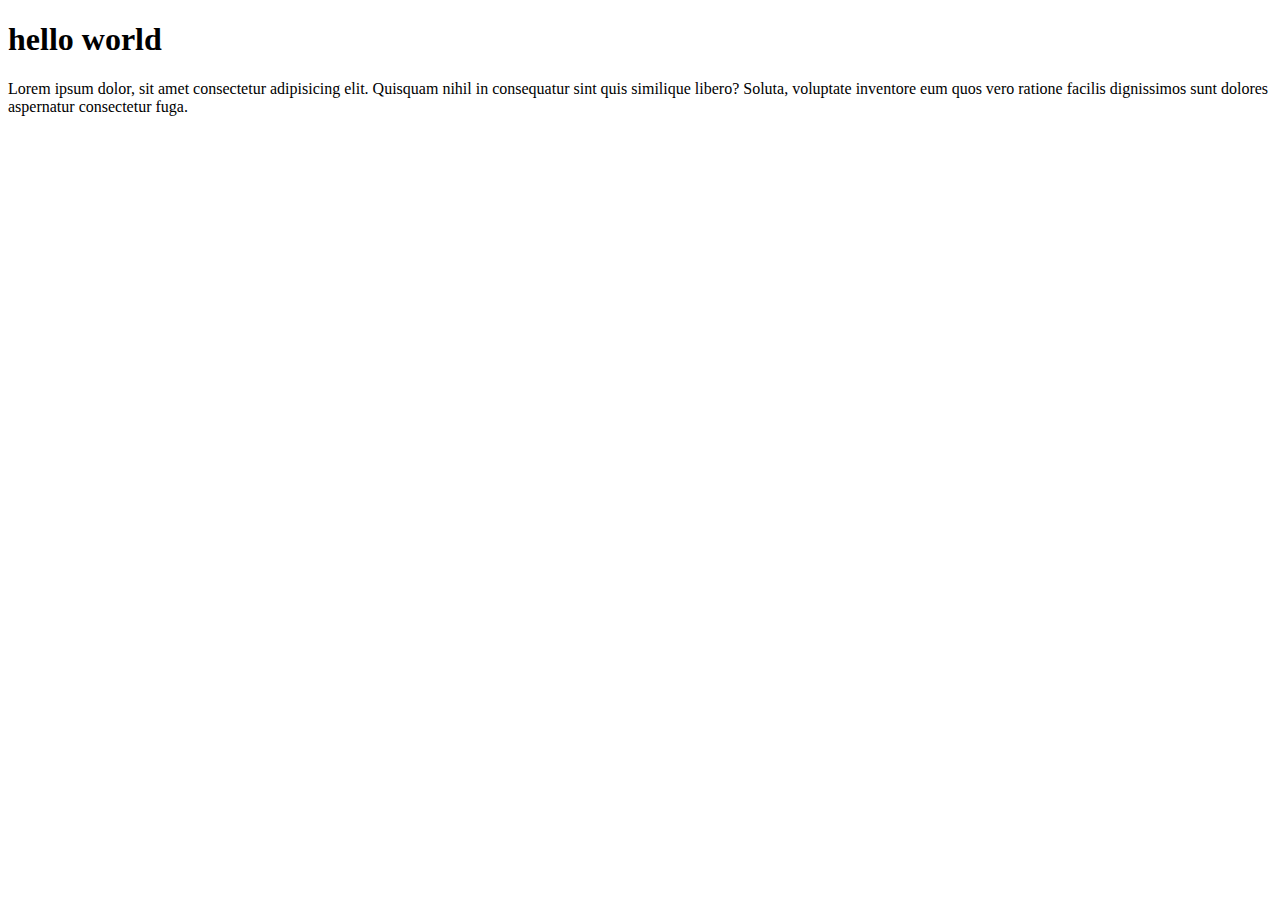
==== css/index.html @ 3f1d900c "Create index.html" ====
<!DOCTYPE html>
<html>
    <head>
       <title>CSS cheat sheet</title>
       <link rel="stylesheet" href="css/styles.css" type="text/css">
    </head>
    <body>
        <div class="container">
           <div class="box-1">
              <h1>hello world</h1>
              <p>Lorem ipsum dolor, sit amet consectetur adipisicing elit. Quisquam nihil in consequatur sint quis similique libero? Soluta, voluptate inventore eum quos vero ratione facilis dignissimos sunt dolores aspernatur consectetur fuga.</p>
           </div>
        </div>
    </body>
</html>
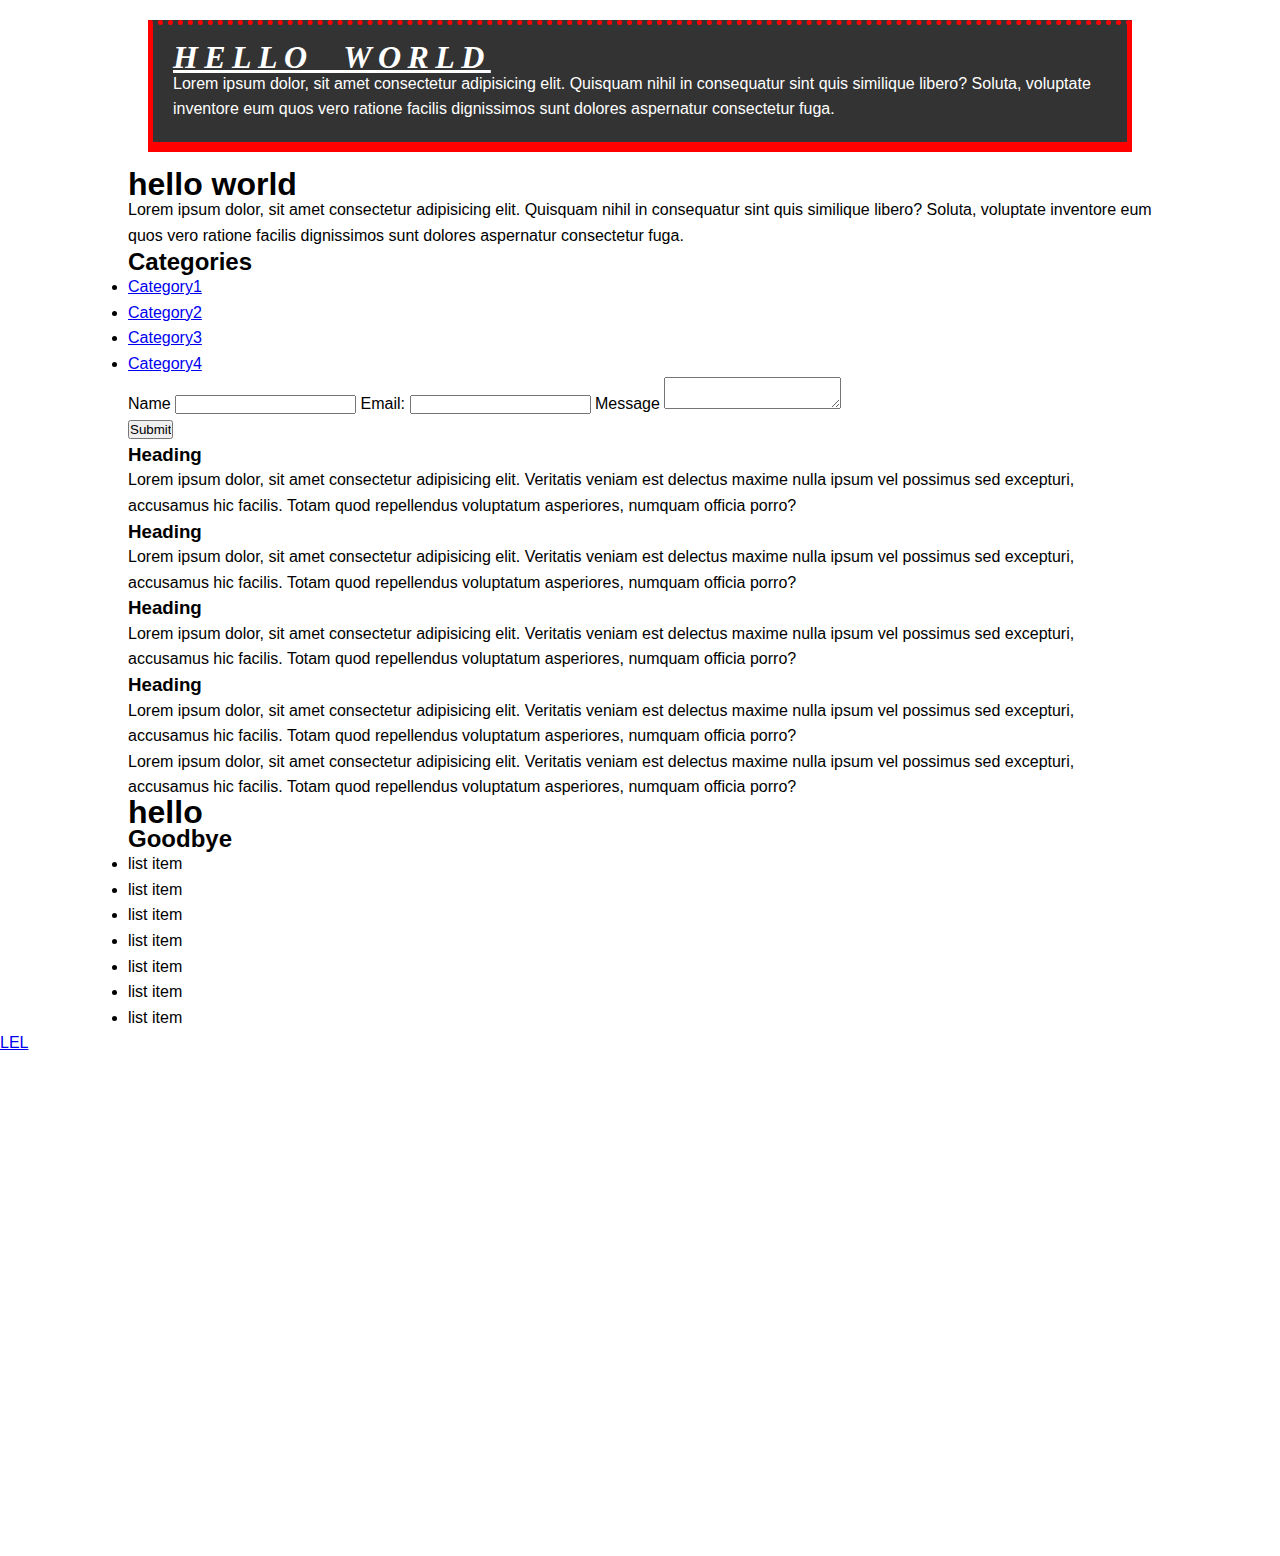
==== commit cf3db14d: "Update index.html" ====
--- a/css/index.html
+++ b/css/index.html
@@ -7,9 +7,81 @@
     <body>
         <div class="container">
            <div class="box-1">
-              <h1>hello world</h1>
-              <p>Lorem ipsum dolor, sit amet consectetur adipisicing elit. Quisquam nihil in consequatur sint quis similique libero? Soluta, voluptate inventore eum quos vero ratione facilis dignissimos sunt dolores aspernatur consectetur fuga.</p>
+                <h1>hello world</h1>
+                <p>Lorem ipsum dolor, sit amet consectetur adipisicing elit. Quisquam nihil in consequatur sint quis similique libero? Soluta, voluptate inventore eum quos vero ratione facilis dignissimos sunt dolores aspernatur consectetur fuga.</p>
            </div>
+           <div class="box-2">
+                <h1>hello world</h1>
+                <p>Lorem ipsum dolor, sit amet consectetur adipisicing elit. Quisquam nihil in consequatur sint quis similique libero? Soluta, voluptate inventore eum quos vero ratione facilis dignissimos sunt dolores aspernatur consectetur fuga.</p>
+            </div>
+            <div class="categories">
+                <h2>Categories</h2>
+                <ul>
+                    <li><a href="#">Category1</a></li>
+                    <li><a href="#">Category2</a></li>
+                    <li><a href="#">Category3</a></li>
+                    <li><a href="#">Category4</a></li>
+
+                    
+                </ul>
+            </div>
+            <form class="my-form">
+                <div class="form-group">
+                    <label>Name</label>
+                    <input type="text" name="name"> 
+                    <label>Email:</label>
+                    <input type="text" name="email">
+                    <label>Message</label>
+                    <textarea name="message"></textarea>
+                </div>
+                <input type="submit" class="button" type="submit" value="Submit">
+            </form>
+            <div class="block">
+                <h3>Heading</h3>
+                <p>Lorem ipsum dolor, sit amet consectetur adipisicing elit. Veritatis veniam est delectus maxime nulla ipsum vel possimus sed excepturi, accusamus hic facilis. Totam quod repellendus voluptatum asperiores, numquam officia porro?</p>
+                
+            </div>
+            <div class="block">
+                <h3>Heading</h3>
+                <p>Lorem ipsum dolor, sit amet consectetur adipisicing elit. Veritatis veniam est delectus maxime nulla ipsum vel possimus sed excepturi, accusamus hic facilis. Totam quod repellendus voluptatum asperiores, numquam officia porro?</p>
+                    
+            </div>
+             <div class="block">
+                <h3>Heading</h3>
+                <p>Lorem ipsum dolor, sit amet consectetur adipisicing elit. Veritatis veniam est delectus maxime nulla ipsum vel possimus sed excepturi, accusamus hic facilis. Totam quod repellendus voluptatum asperiores, numquam officia porro?</p>
+                        
+            </div>
+            <div class="clr"></div>
+
+            <div id="main-block">
+                    <h3>Heading</h3>
+                    <p>Lorem ipsum dolor, sit amet consectetur adipisicing elit. Veritatis veniam est delectus maxime nulla ipsum vel possimus sed excepturi, accusamus hic facilis. Totam quod repellendus voluptatum asperiores, numquam officia porro?</p>
+            </div>
+            <div id="sidebar">
+                    <p>Lorem ipsum dolor, sit amet consectetur adipisicing elit. Veritatis veniam est delectus maxime nulla ipsum vel possimus sed excepturi, accusamus hic facilis. Totam quod repellendus voluptatum asperiores, numquam officia porro?</p>
+            </div>
+            <div class="clr"></div>
+
+            <div class="p-box">
+                <h1>hello</h1>
+                <h2>Goodbye</h2>
+            </div>
+
+            <ul class="my-list">
+                <li>list item</li>
+                <li>list item</li>
+                <li>list item</li>
+                <li>list item</li>
+                <li>list item</li>
+                <li>list item</li>
+                <li>list item</li>
+            </ul>
+            
+
         </div>
+
+        <a href="#" class="fix-me button">LEL</a>
+
+        <div style="margin-top: 500px;"></div>
     </body>
 </html>--- a/css/css/styles.css
+++ b/css/css/styles.css
@@ -0,0 +1,36 @@
+*{
+    margin: 0;
+    padding: 0;
+
+}
+body{
+    color: #555555
+    background-color: #f4f4f4;
+    font: normal 16px arial, helvetica, sans-serif;
+    line-height:1.6em;
+    margin:0;
+}
+.container{
+    width: 80%;
+    margin: auto;
+}
+.box-1{
+    background-color: #333333;
+    color: #ffffff;
+    border: 5px red solid;
+    border-bottom-width: 10px;
+    border-top-style: dotted;
+    padding: 20px;
+    margin: 20px; 0px;
+
+}
+.box-1 h1{
+    font-family: tahoma;
+    font-weight: 800;
+    font-style: italic;
+    text-decoration: underline;
+    text-transform: uppercase;
+    letter-spacing: 0.2em;
+    word-spacing: 0.5em;
+
+}